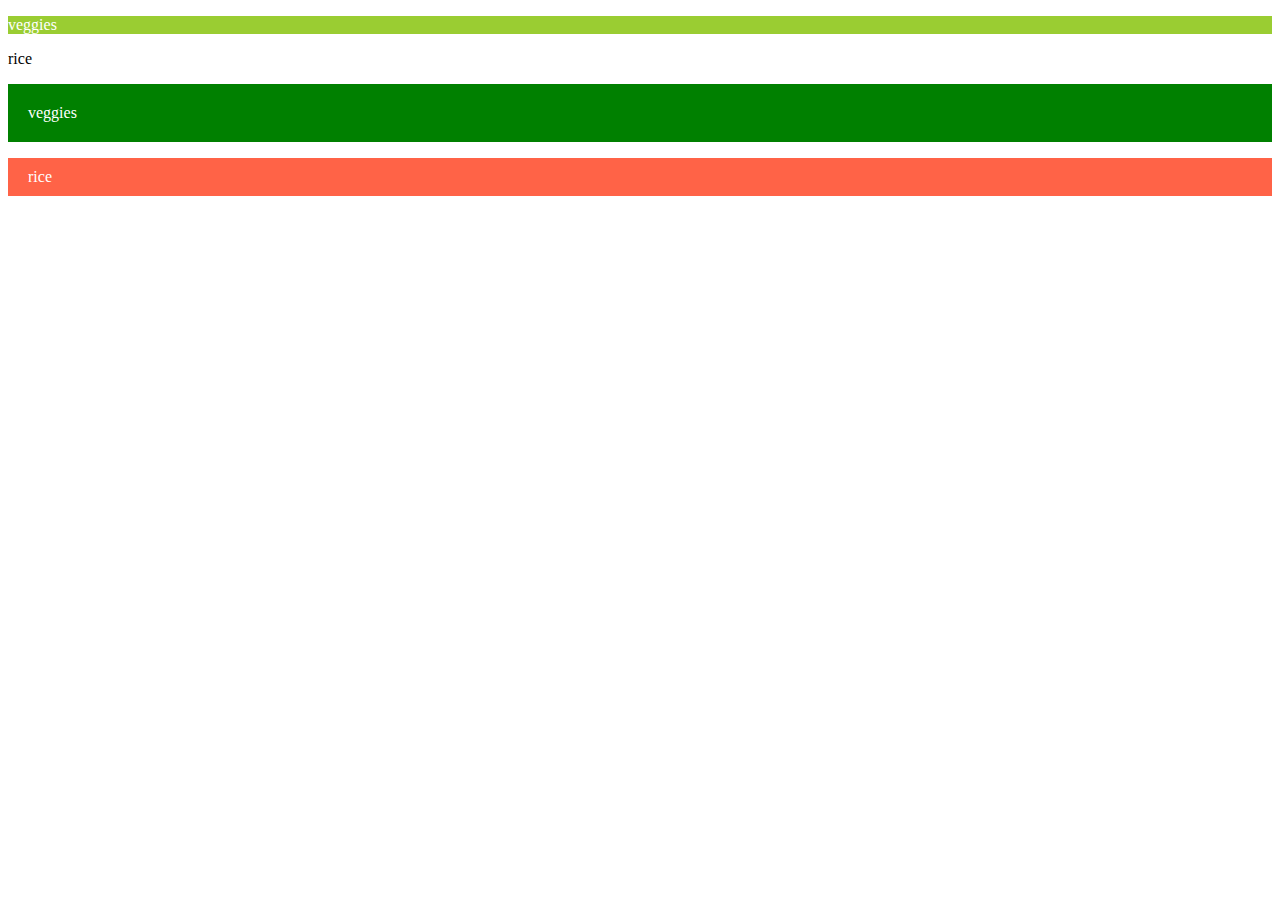
==== boostrapExercise.html @ cb362392 "add boostrap" ====
<!DOCTYPE html>
<html>


<head>
    <meta charset="utf-8">
    <meta name="viewport" content="width=device-width, initial-scale=1">
    <title>Boostrap Exercise</title>

    <!-- custom css stylesheet-->
    <link rel="stylesheet" type="text/css" href="assets/css/boostrapExercise.css">

    <!-- bootstrap stylesheet -->
    <link rel="stylesheet" href="https://cdn.jsdelivr.net/npm/bootstrap@4.5.3/dist/css/bootstrap.min.css" integrity="sha384-TX8t27EcRE3e/ihU7zmQxVncDAy5uIKz4rEkgIXeMed4M0jlfIDPvg6uqKI2xXr2" crossorigin="anonymous"></head>
</head>

<body>
    <div class="container-fluid bentoBox">
        <div class="row">
            <div class="col-sm-6 col-md-4 col-1g-6">
                <p>veggies</p>
            </div>

            <div class="col-sm-6 col-md-8 col-1g-6">
                </p>rice</p>
            </div>
        </div>
    </div>

    <div class="container-fluid">
        <div class="row">
            <div class="col-sm-6 col-md-4 col-1g-6">
                <p class="veggieText">veggies</p>
            </div>

            <div class="col-sm-6 col-md-8 col-1g-6">
                <p class="riceText">rice</p>
            </div>
        </div>
    </div>

</body>

<!-- boostrap script -->
<script src="https://code.jquery.com/jquery-3.5.1.slim.min.js" integrity="sha384-DfXdz2htPH0lsSSs5nCTpuj/zy4C+OGpamoFVy38MVBnE+IbbVYUew+OrCXaRkfj" crossorigin="anonymous"></script>
<script src="https://cdn.jsdelivr.net/npm/popper.js@1.16.1/dist/umd/popper.min.js" integrity="sha384-9/reFTGAW83EW2RDu2S0VKaIzap3H66lZH81PoYlFhbGU+6BZp6G7niu735Sk7lN" crossorigin="anonymous"></script>
<script src="https://cdn.jsdelivr.net/npm/bootstrap@4.5.3/dist/js/bootstrap.min.js" integrity="sha384-w1Q4orYjBQndcko6MimVbzY0tgp4pWB4lZ7lr30WKz0vr/aWKhXdBNmNb5D92v7s" crossorigin="anonymous"></script>

</html>
---- assets/css/boostrapExercise.css ----
.veggieText {
    background-color: green;
    color: white;
    padding: 20px;
}

.riceText {
    background-color: tomato;
    color: white;
    padding: 10px 20px;
}

.container-fluid.bentoBox {
    padding-left: 0;
    padding-right: 0;
}

.bentoBox p:first-child {
    background: yellowgreen !important;
    color: white;
}

.bentoBox .col-md-8 p {
    background: lightsalmon;
    color: white;
}
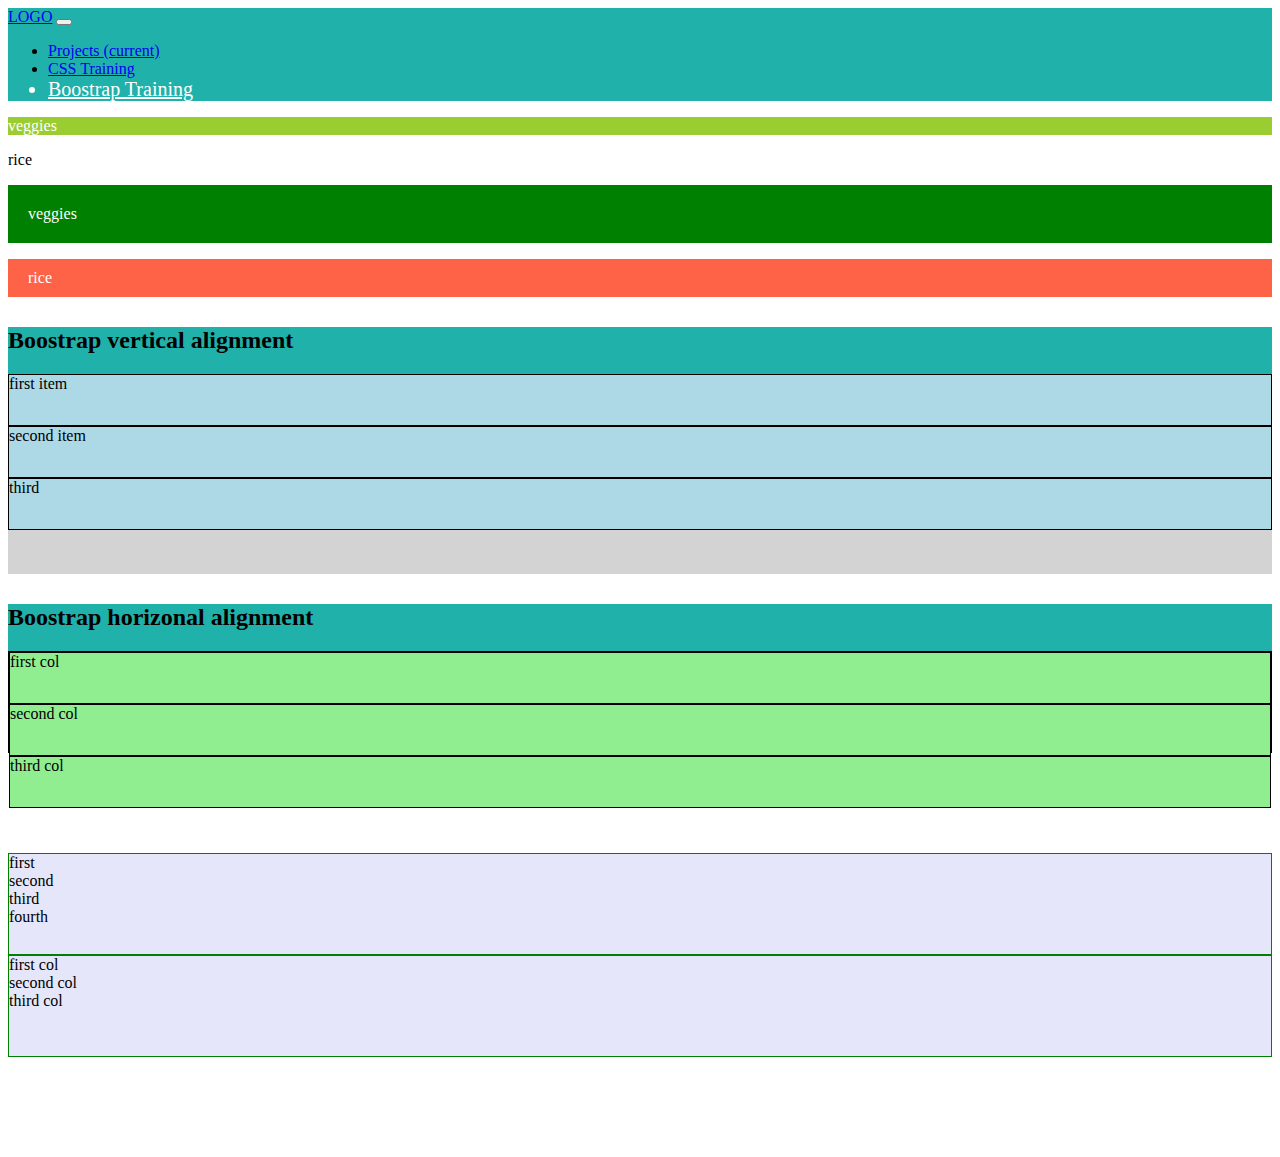
==== commit 1f06f74f: "boostrap navigation training" ====
--- a/boostrapExercise.html
+++ b/boostrapExercise.html
@@ -10,12 +10,33 @@
 
     <!-- custom css stylesheet-->
     <link rel="stylesheet" type="text/css" href="assets/css/boostrapExercise.css">
+    <link rel="stylesheet" type="text/css" href="assets/css/sharedStyle.css">
 
     <!-- bootstrap stylesheet -->
     <link rel="stylesheet" href="https://cdn.jsdelivr.net/npm/bootstrap@4.5.3/dist/css/bootstrap.min.css" integrity="sha384-TX8t27EcRE3e/ihU7zmQxVncDAy5uIKz4rEkgIXeMed4M0jlfIDPvg6uqKI2xXr2" crossorigin="anonymous"></head>
 </head>
 
 <body>
+    <nav class="navbar navbar-expand-lg navbar-light customNav">
+        <a class="navbar-brand" href="#">LOGO</a>
+        <button class="navbar-toggler" type="button" data-toggle="collapse" data-target="#navbarSupportedContent" aria-controls="navbarSupportedContent" aria-expanded="false" aria-label="Toggle navigation">
+          <span class="navbar-toggler-icon"></span>
+        </button>
+      
+        <div class="collapse navbar-collapse" id="navbarSupportedContent">
+          <ul class="navbar-nav mr-auto">
+            <li class="nav-item">
+              <a class="nav-link" href="index.html">Projects <span class="sr-only">(current)</span></a>
+            </li>
+            <li class="nav-item">
+              <a class="nav-link" href="cssTraining.html">CSS Training</a>
+            </li>
+            <li class="nav-item active">
+                <a class="nav-link" href="boostrapExercise.html">Boostrap Training</a>
+              </li>
+        </div>
+      </nav>
+
     <div class="container-fluid bentoBox">
         <div class="row">
             <div class="col-sm-6 col-md-4 col-1g-6">
@@ -40,6 +61,69 @@
         </div>
     </div>
 
+    <!-- bootstrap vertical alignment -->
+    <div class="container gridExercise">
+        <h2>Boostrap vertical alignment</h2>
+        <div class="row align-items-center parentTarget">
+            <div class="col">
+                first item
+            </div>
+            <div class="col">
+                second item
+            </div>
+            <div class="col">
+                third
+            </div>
+        </div>
+    </div>
+
+    <!-- BS horizontal alignment -->
+    <div class="container gridExercise">
+        <h2>Boostrap horizonal alignment</h2>
+        <div class="row height100 justify-content-center">
+            <div class="col-4 col-md-4">
+                first col
+            </div>
+            <div class="col-4 col-md-4">
+                second col
+            </div>
+            <div class="col-4 col-md-4">
+                third col
+            </div>
+        </div>
+    </div>
+
+    <!-- grid activity -->
+    <div class="container gridActivity">
+        <div class="row gridActTarget">
+            <div class="col">
+                first
+            </div>
+            <div class="col">
+                second
+            </div>
+            <div class="col">
+                third
+            </div>
+            <div class="col">
+                fourth
+            </div>
+        </div>
+
+        <div class="row gridActTarget">
+            <div class="col-12 col-md-2 col-lg-4">
+                first col
+            </div>
+            <div class="col-12 col-md-7 col-lg-6">
+                second col
+            </div>
+            <div class="col 12 col-md-3 col-lg-2">
+                third col
+            </div>
+        </div>    
+    </div>
+
+
 </body>
 
 <!-- boostrap script -->
--- a/assets/css/boostrapExercise.css
+++ b/assets/css/boostrapExercise.css
@@ -23,4 +23,47 @@
 .bentoBox .col-md-8 p {
     background: lightsalmon;
     color: white;
+}
+
+
+/* boostrap vertical alignment */
+.gridExercise {
+    background-color: lightseagreen;
+    margin: 30px 0;
+}
+
+.parentTarget {
+    height: 200px;
+    background-color: lightgrey;
+    margin: 10px 0;
+}
+
+.parentTarget div {
+    height: 50px;
+    background-color: lightblue;
+    border: 1px solid black;
+}
+
+.gridExercise .height100 {
+    height: 100px;
+    background-color: lightcoral;
+    border: 1px solid black;
+}
+
+.height100 div {
+    height: 50px;
+    background-color: lightgreen;
+    border: 1px solid black;
+}
+
+/* grid activity div */
+.gridActivity{
+    background-color: pink;
+    margin: 100px 0;
+}
+
+.gridActTarget {
+    height: 100px;
+    background-color: lavender;
+    border: 1px solid green;
 }--- a/assets/css/sharedStyle.css
+++ b/assets/css/sharedStyle.css
@@ -0,0 +1,22 @@
+.customNav {
+    background-color: lightseagreen;
+}
+
+.customNav li.nav-item.active {
+    color: white;
+    font-size: 20px;
+    text-decoration: underline;
+}
+
+.customNav li.nav-item.active a {
+    color: white!important;
+}
+
+.customNav li.nav-item.active a:hover{
+    color: red!important;
+}
+
+.customNav li.nav-item a:hover {
+    color: yellowgreen!important;
+}
+
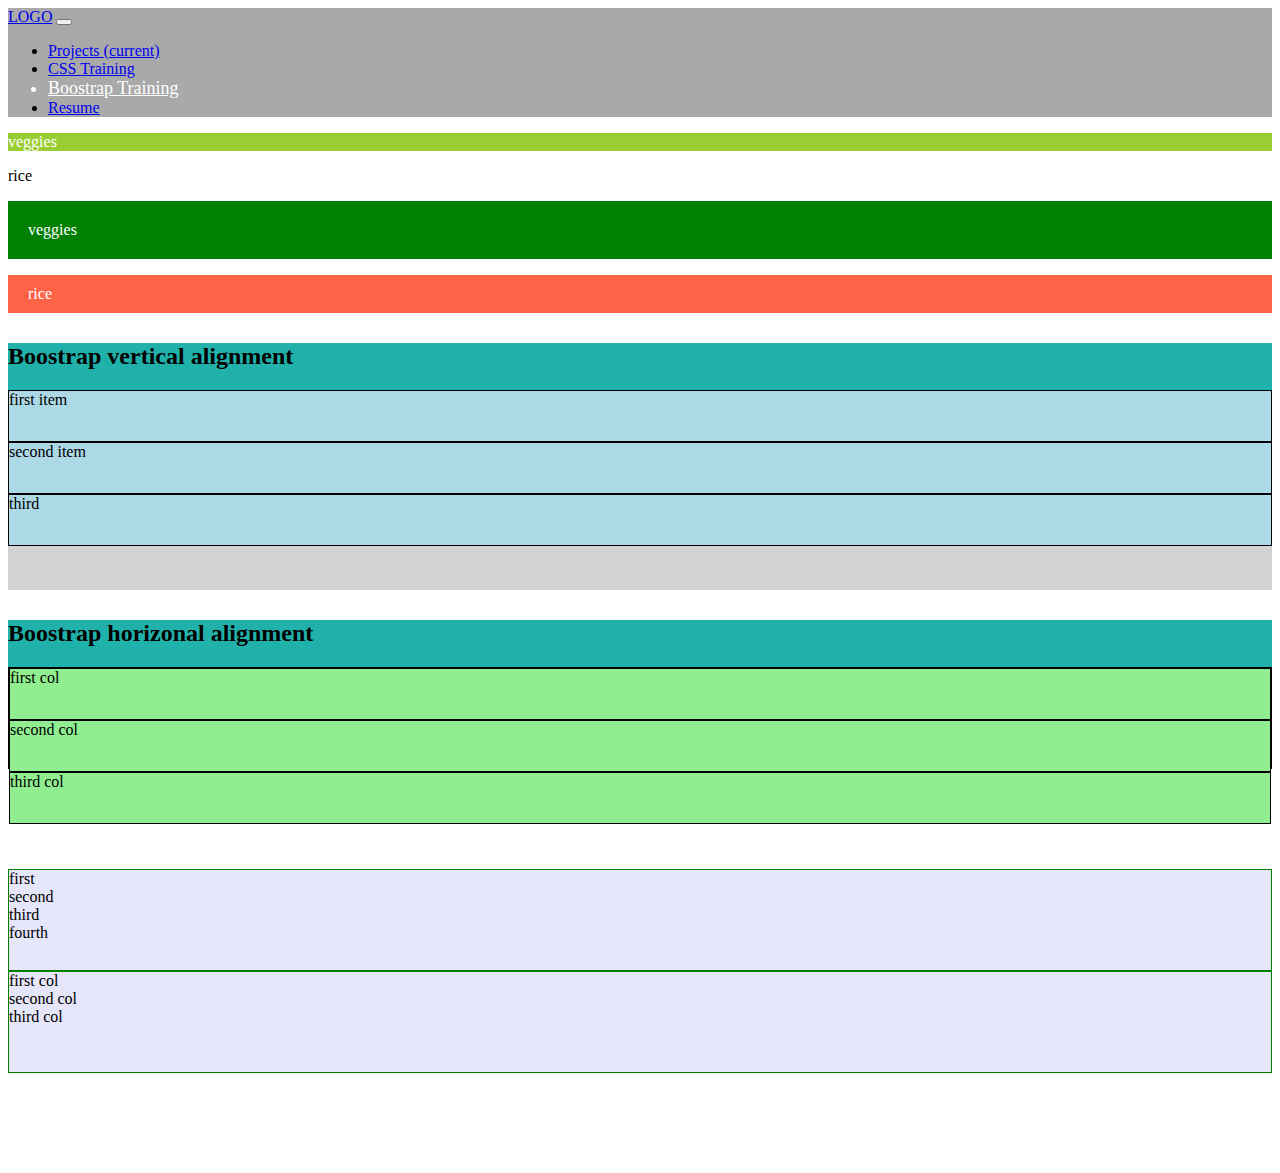
==== commit ec4575c3: "nav bar edit" ====
--- a/boostrapExercise.html
+++ b/boostrapExercise.html
@@ -33,6 +33,9 @@
             </li>
             <li class="nav-item active">
                 <a class="nav-link" href="boostrapExercise.html">Boostrap Training</a>
+              </li>
+            <li class="nav-item">
+                <a class="nav-link" href="resume.html">Resume</a>
               </li>
         </div>
       </nav>
--- a/assets/css/sharedStyle.css
+++ b/assets/css/sharedStyle.css
@@ -1,11 +1,10 @@
 .customNav {
-    background-color: lightseagreen;
+    background-color: darkgrey;
 }
 
 .customNav li.nav-item.active {
     color: white;
-    font-size: 20px;
-    text-decoration: underline;
+    font-size: 18px;
 }
 
 .customNav li.nav-item.active a {
@@ -13,10 +12,10 @@
 }
 
 .customNav li.nav-item.active a:hover{
-    color: red!important;
+    color: gold!important;
 }
 
 .customNav li.nav-item a:hover {
-    color: yellowgreen!important;
+    color: black!important;
 }
 
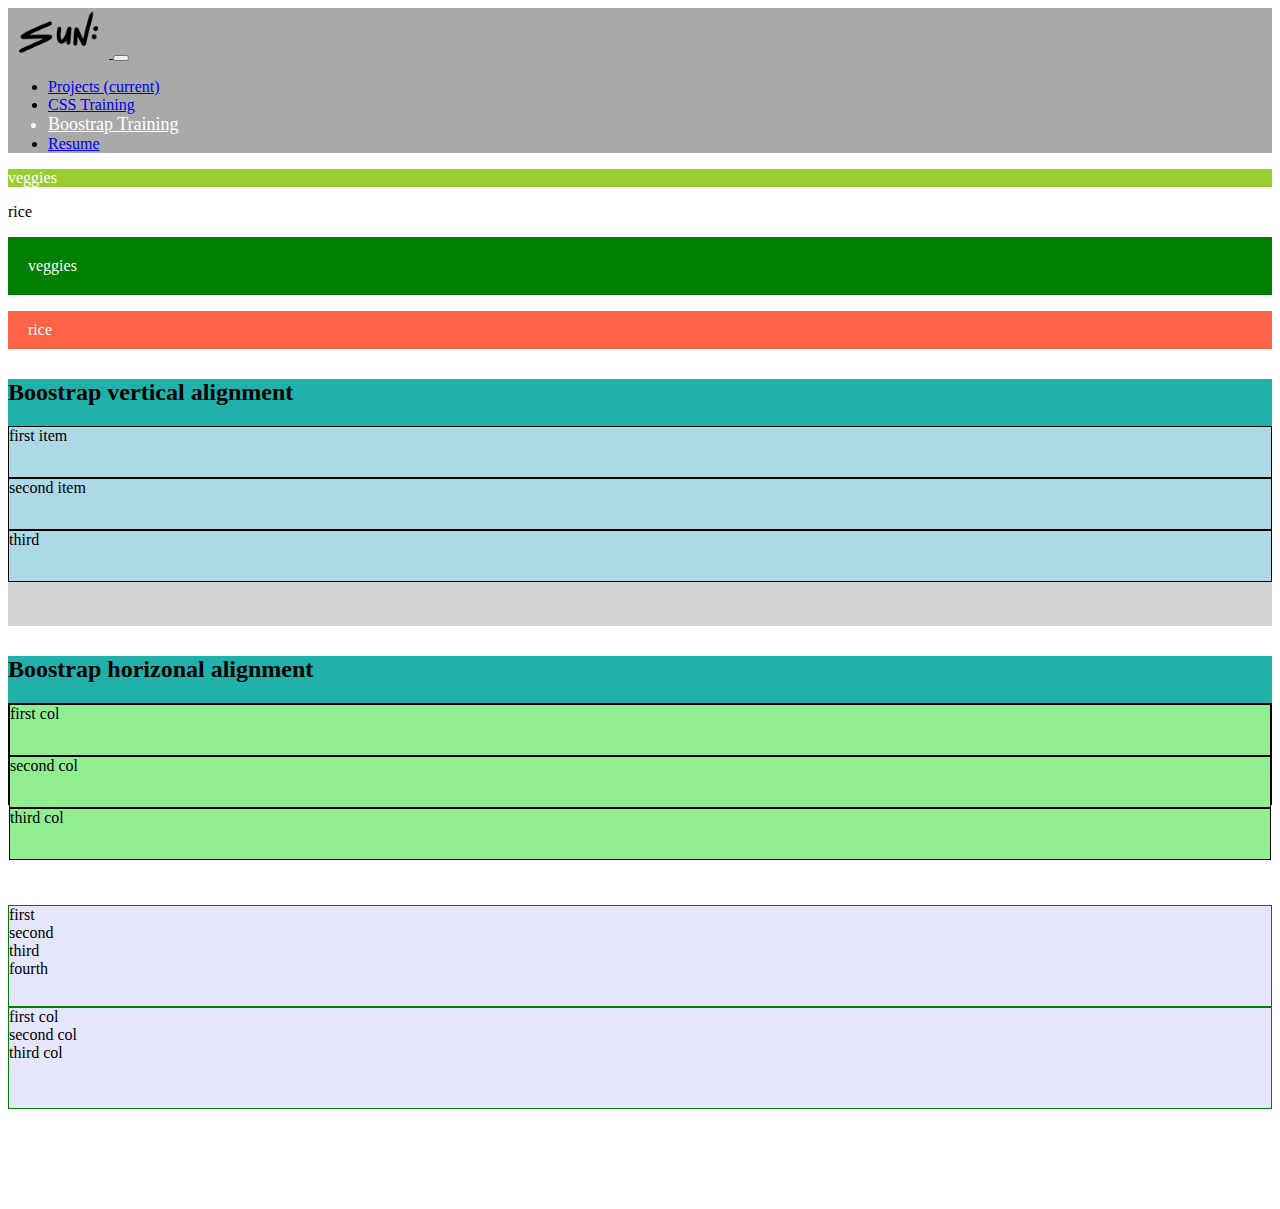
==== commit 5214a117: "add logo to nav bar and fixed nav" ====
--- a/boostrapExercise.html
+++ b/boostrapExercise.html
@@ -18,7 +18,9 @@
 
 <body>
     <nav class="navbar navbar-expand-lg navbar-light customNav">
-        <a class="navbar-brand" href="#">LOGO</a>
+        <a class="navbar-brand" href="resume.html">
+            <img src="assets/images/sunLogo.png" height="50">
+          </a>
         <button class="navbar-toggler" type="button" data-toggle="collapse" data-target="#navbarSupportedContent" aria-controls="navbarSupportedContent" aria-expanded="false" aria-label="Toggle navigation">
           <span class="navbar-toggler-icon"></span>
         </button>
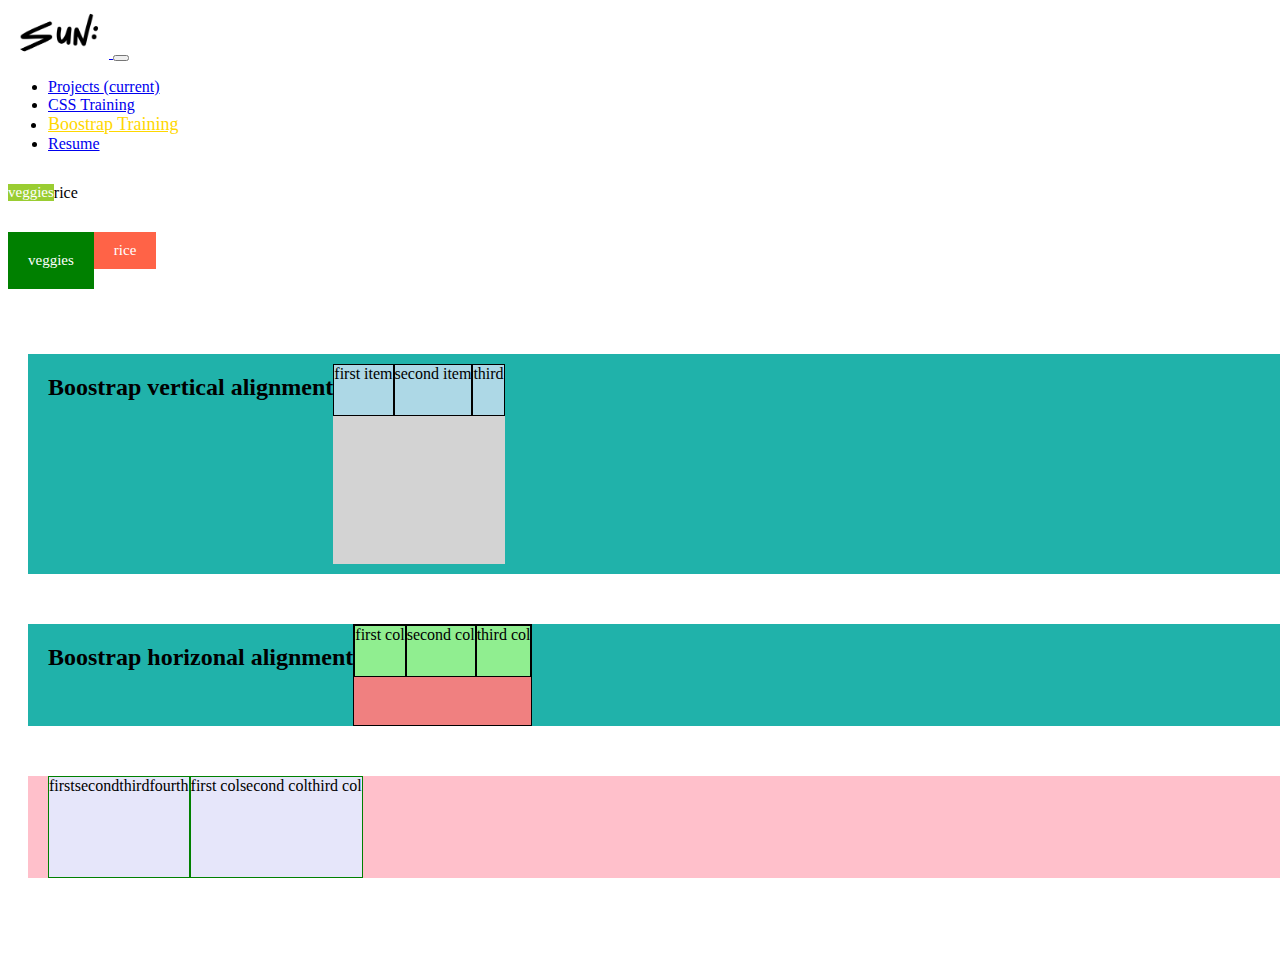
==== commit 02eab904: "resume redo" ====
--- a/boostrapExercise.html
+++ b/boostrapExercise.html
@@ -19,7 +19,7 @@
 <body>
     <nav class="navbar navbar-expand-lg navbar-light customNav">
         <a class="navbar-brand" href="resume.html">
-            <img src="assets/images/sunLogo.png" height="50">
+            <img src="assets/images/sunLogo.png" height="50px">
           </a>
         <button class="navbar-toggler" type="button" data-toggle="collapse" data-target="#navbarSupportedContent" aria-controls="navbarSupportedContent" aria-expanded="false" aria-label="Toggle navigation">
           <span class="navbar-toggler-icon"></span>
--- a/assets/css/sharedStyle.css
+++ b/assets/css/sharedStyle.css
@@ -1,21 +1,129 @@
 .customNav {
-    background-color: darkgrey;
+    background-color: white;
 }
 
 .customNav li.nav-item.active {
-    color: white;
+    color: black;
     font-size: 18px;
 }
 
 .customNav li.nav-item.active a {
-    color: white!important;
+    color: gold!important;
 }
 
 .customNav li.nav-item.active a:hover{
-    color: gold!important;
+    color: black!important;
 }
 
 .customNav li.nav-item a:hover {
     color: black!important;
 }
 
+img {
+    border-radius: 50%;
+    height: 50px auto;
+}
+
+.container {
+    width: 100%;
+    padding-right: 20px;
+    padding-left: 20px;
+    margin-right: 20px;
+    margin-left: 20px;
+    margin-top: 50px;
+    display: flex;
+}
+
+
+
+div .rightSide h1 {
+    font-weight: bold;
+}
+
+div .rightSide h5 {
+    font-weight: lighter;
+    font-style: italic;
+}
+
+hr.borderLine {
+    border: 1px solid black;
+    margin-bottom: 20px;
+    margin-top: 20px;
+  }
+
+div .contactInfo {
+    padding-left: 100px;
+}
+
+div h3 {
+    font-size: 20px;
+    font-weight: bold;
+    margin-bottom: 20px;
+}
+
+.intro p {
+    padding-left: 100px;
+    width: 550px;
+}
+
+div .row {
+    display: flex;
+
+}
+
+div .col-8 a {
+    color: #ffc107!important;
+    text-decoration: none;
+    background-color: transparent;
+}
+
+p {
+    font-size: 15px;
+}
+
+div h6 {
+    font-size: 17px;
+    font-weight: bold;
+    color: gold;
+}
+
+.dot {
+    height: 15px;
+    width: 15px;
+    background-color: #bbb;
+    border-radius: 50%;
+    display: inline-block;
+  }
+
+.dotFill {
+    height: 15px;
+    width: 15px;
+    background-color:gold;
+    border-radius: 50%;
+    display: inline-block;
+  }
+
+div h4 {
+    font-size: 15px!important;
+    font-style: italic!important;
+    font-weight: lighter!important;
+}
+
+.rightSide {
+    padding: 25px;
+}
+
+.leftSide {
+    padding: 25px;
+}
+
+div .resumeContent {
+    padding: 20px;
+}
+
+/* Media queries */
+@media (max-width: 768px) {
+    .myResume {
+        border-width: 0px;
+    }
+}
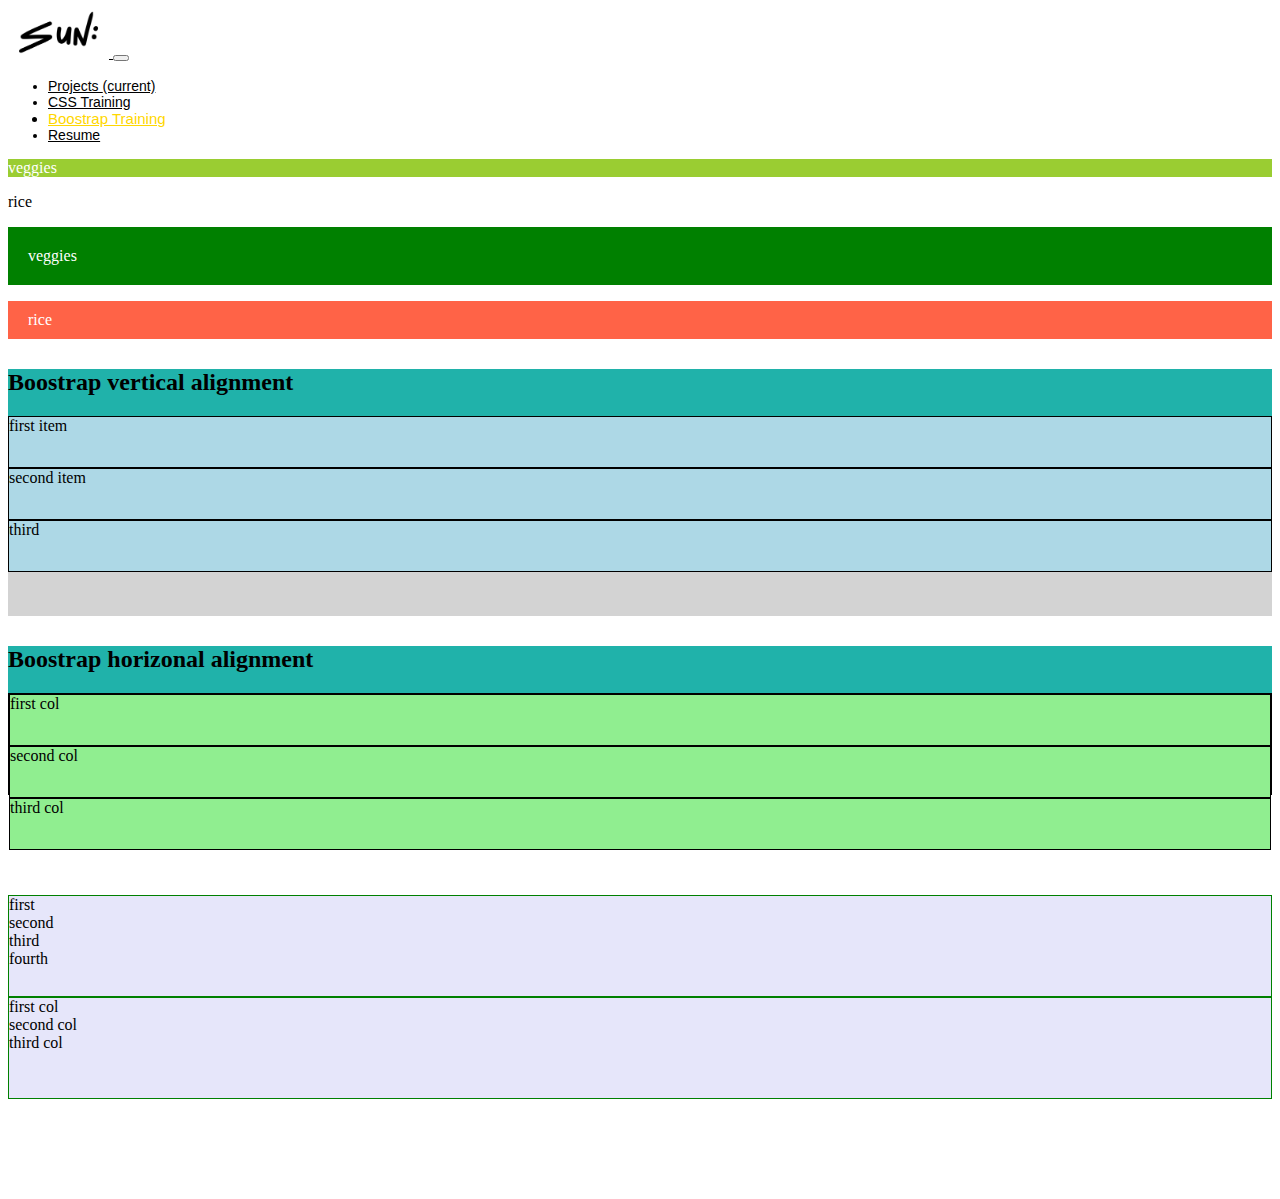
==== commit c46cce02: "attempting to fix the nav bar" ====
--- a/boostrapExercise.html
+++ b/boostrapExercise.html
@@ -18,7 +18,7 @@
 
 <body>
     <nav class="navbar navbar-expand-lg navbar-light customNav">
-        <a class="navbar-brand" href="resume.html">
+        <a class="navbar-brand" href="index.html">
             <img src="assets/images/sunLogo.png" height="50px">
           </a>
         <button class="navbar-toggler" type="button" data-toggle="collapse" data-target="#navbarSupportedContent" aria-controls="navbarSupportedContent" aria-expanded="false" aria-label="Toggle navigation">
--- a/assets/css/sharedStyle.css
+++ b/assets/css/sharedStyle.css
@@ -1,10 +1,11 @@
+/* Navbar CSS */
 .customNav {
     background-color: white;
 }
 
 .customNav li.nav-item.active {
     color: black;
-    font-size: 18px;
+    font-size: 15px;
 }
 
 .customNav li.nav-item.active a {
@@ -19,72 +20,42 @@
     color: black!important;
 }
 
-img {
-    border-radius: 50%;
-    height: 50px auto;
+/* Resume Containers, Divs, and decoration */
+div.container.myResume {
+    padding: 20px;
+    max-width: 1300px;
 }
 
-.container {
-    width: 100%;
-    padding-right: 20px;
-    padding-left: 20px;
-    margin-right: 20px;
-    margin-left: 20px;
-    margin-top: 50px;
-    display: flex;
+/* hr.borderLine {
+    border: 0.5px solid black;
+} */
+
+ul.no-bullets {
+    list-style-type: none;
+    margin: 10px;
+    padding: 20px;
 }
 
-
-
-div .rightSide h1 {
-    font-weight: bold;
+div.icons {
+    display: flex;
+    justify-content: flex-end;
 }
 
-div .rightSide h5 {
-    font-weight: lighter;
-    font-style: italic;
+a:hover {
+    color: black!important;
 }
 
-hr.borderLine {
-    border: 1px solid black;
-    margin-bottom: 20px;
-    margin-top: 20px;
-  }
+a:link {
+    color: black;
+}  
 
-div .contactInfo {
-    padding-left: 100px;
+a:visited {
+    color: grey;
 }
 
-div h3 {
-    font-size: 20px;
-    font-weight: bold;
-    margin-bottom: 20px;
-}
-
-.intro p {
-    padding-left: 100px;
-    width: 550px;
-}
-
-div .row {
+div.skillList {
     display: flex;
-
-}
-
-div .col-8 a {
-    color: #ffc107!important;
-    text-decoration: none;
-    background-color: transparent;
-}
-
-p {
-    font-size: 15px;
-}
-
-div h6 {
-    font-size: 17px;
-    font-weight: bold;
-    color: gold;
+    max-width: fit-content;
 }
 
 .dot {
@@ -92,8 +63,8 @@
     width: 15px;
     background-color: #bbb;
     border-radius: 50%;
-    display: inline-block;
-  }
+    display: inline-block; 
+}
 
 .dotFill {
     height: 15px;
@@ -101,29 +72,95 @@
     background-color:gold;
     border-radius: 50%;
     display: inline-block;
-  }
-
-div h4 {
-    font-size: 15px!important;
-    font-style: italic!important;
-    font-weight: lighter!important;
 }
 
-.rightSide {
-    padding: 25px;
+div.technicalSkillsContent {
+    justify-content: space-evenly;
 }
 
-.leftSide {
-    padding: 25px;
+div.skillName {
+    text-align: right;
 }
 
-div .resumeContent {
+div.skillCircleBar {
+    text-align: left;
+}
+
+
+
+/* Typography */
+h1.nameTitle {
+    font-family: Helvetica;
+    font-display: flex;
+    padding-top: 30px;
+    font-weight: bolder!important;
+    font-size: 36px!important;
+}
+
+h2.jobTitle {
+    font-family: Helvetica;
+    font-weight: lighter;
+    font-style: italic;
+    font-size: 20px!important;
+}
+
+h3.sectionTitle {
+    font-family: Helvetica;
+    font-size: 18px;
+    font-weight: bold;
+}
+
+p.bodyText {
+    font-size: 14px;
+    font-family: Helvetica;
+    font-weight: normal;
+    padding: 20px;
+    margin-left: 20px;
+}
+
+p.infoBodyText {
+    font-size: 14px;
+    font-family: Helvetica;
+    font-weight: normal;
+    margin-left: 20px;
+}
+
+h4.sectionHeader {
+    font-family: Helvetica;
+    font-size: 17px;
+    font-weight: bold;
+    margin-left: 20px;
+    color: gold;
+}
+
+h5.sectionSubHeader {
+    font-family: Helvetica;
+    font-size: 15px;
+    font-style: italic;
+    margin-left: 20px;
+}
+
+.center {
+    text-align: center;
+}
+
+li {
+    font-size: 14px;
+    font-family: Helvetica;
+    font-weight: normal;
+}
+
+/* Resume Image */
+img.responsive.yellowPortrait {
+    border-radius: 50%;
+    max-width: 275px;
+    width: 100%;
+    height: auto;
+}
+
+img.responsive.sunLogo {
+    max-width: 200px;
+    width: 100%;
+    height: auto;
     padding: 20px;
 }
-
-/* Media queries */
-@media (max-width: 768px) {
-    .myResume {
-        border-width: 0px;
-    }
-}
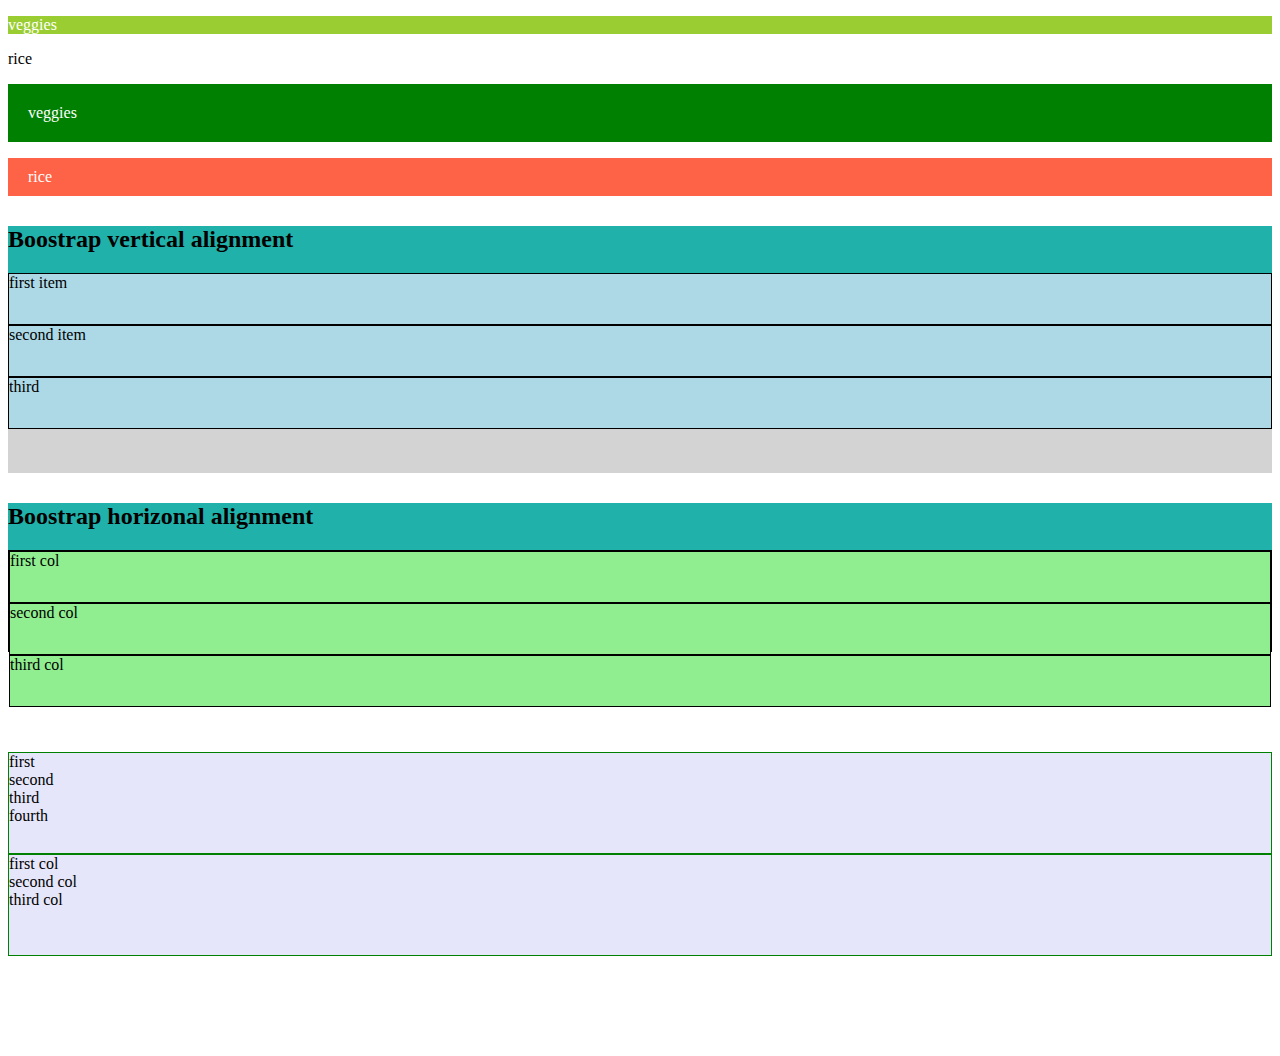
==== commit f54c22df: "changed the nav bar tabs" ====
--- a/boostrapExercise.html
+++ b/boostrapExercise.html
@@ -17,30 +17,6 @@
 </head>
 
 <body>
-    <nav class="navbar navbar-expand-lg navbar-light customNav">
-        <a class="navbar-brand" href="index.html">
-            <img src="assets/images/sunLogo.png" height="50px">
-          </a>
-        <button class="navbar-toggler" type="button" data-toggle="collapse" data-target="#navbarSupportedContent" aria-controls="navbarSupportedContent" aria-expanded="false" aria-label="Toggle navigation">
-          <span class="navbar-toggler-icon"></span>
-        </button>
-      
-        <div class="collapse navbar-collapse" id="navbarSupportedContent">
-          <ul class="navbar-nav mr-auto">
-            <li class="nav-item">
-              <a class="nav-link" href="index.html">Projects <span class="sr-only">(current)</span></a>
-            </li>
-            <li class="nav-item">
-              <a class="nav-link" href="cssTraining.html">CSS Training</a>
-            </li>
-            <li class="nav-item active">
-                <a class="nav-link" href="boostrapExercise.html">Boostrap Training</a>
-              </li>
-            <li class="nav-item">
-                <a class="nav-link" href="resume.html">Resume</a>
-              </li>
-        </div>
-      </nav>
 
     <div class="container-fluid bentoBox">
         <div class="row">
--- a/assets/css/sharedStyle.css
+++ b/assets/css/sharedStyle.css
@@ -5,19 +5,19 @@
 
 .customNav li.nav-item.active {
     color: black;
-    font-size: 15px;
+    font-size: 14px;
 }
 
 .customNav li.nav-item.active a {
+    color: black!important;
+}
+
+.customNav li.nav-item.active a:hover{
     color: gold!important;
 }
 
-.customNav li.nav-item.active a:hover{
-    color: black!important;
-}
-
 .customNav li.nav-item a:hover {
-    color: black!important;
+    color: gold!important;
 }
 
 /* Resume Containers, Divs, and decoration */
@@ -163,4 +163,4 @@
     width: 100%;
     height: auto;
     padding: 20px;
-}
+}